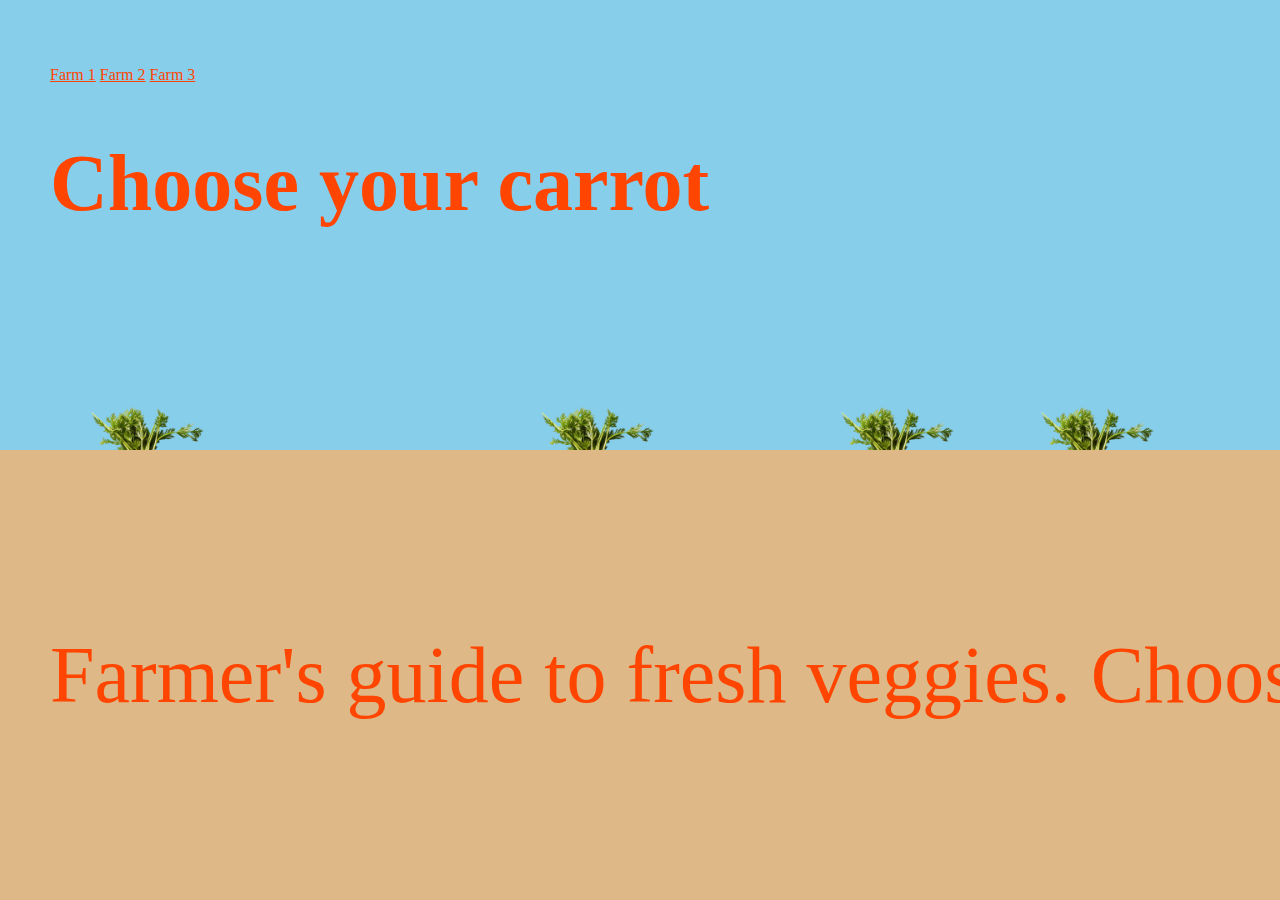
==== index.html @ 135062fe "finalized" ====
<!DOCTYPE html>
<html lang="en">
<head>
    <meta charset="UTF-8">
    <meta http-equiv="X-UA-Compatible" content="IE=edge">
    <meta name="viewport" content="width=device-width, initial-scale=1.0">
    <title>Document</title>

    <!-- <link rel="stylesheet" href="second.css"> -->

    <style>


        body {

          width: 3000px;
          display: grid;
          grid-template-rows: 1fr 1fr;
          height: 100vh;
          margin: 0;
        }

        .sky{
          background-color: skyblue;
          padding: 50px;
          position: relative;
          text-align: left; color: orangered;
          font-size: 40px;
         }

        .ground {
          background-color: burlywood;
          padding: 50px;
          display: flex;
          align-items: center;
          justify-content: left;
          text-align: left;
          color: orangered;
          font-size: 80px;
        }
        .carrot {
            position: absolute;
            width: 300px;
            height: 300px;
            bottom: 0;
            overflow: hidden;
            /* background-color: white; */
        }
        .carrot img {
            width: 200px;
            position: absolute;
            top: 80%;
            transition: .5s;
        }
        .carrot:hover img {
            top: 30%;
        }

    
        </style>
</head>


<body>


    <div class="sky">
        <div style="font-size: medium;">
            <p>
                <a href="index.html" style="color: orangered;">Farm 1</a>
                <a href="potato.html" style="color: orangered;">Farm 2</a>
                <a href="raddish.html" style="color: orangered;">Farm 3</a>
                </p>
           
                </div>

        

        <h1>Choose your carrot</h1>
        <div class="carrot">
            <img src="red-carrot-red-carrot-transparent-background-ai-generated-free-png.webp">
        </div>
        <div class="carrot" style="left: 500px;">
            <img src="red-carrot-red-carrot-transparent-background-ai-generated-free-png.webp">
        </div>
        <div class="carrot" style="right: 500px;">
            <img src="red-carrot-red-carrot-transparent-background-ai-generated-free-png.webp">
        </div>
        <div class="carrot" style="right: 800px;">
            <img src="red-carrot-red-carrot-transparent-background-ai-generated-free-png.webp">
        </div>
        <div class="carrot" style="right: 1000px;">
            <img src="red-carrot-red-carrot-transparent-background-ai-generated-free-png.webp">
        </div>
        <div class="carrot" style="left: 800px;">
            <img src="red-carrot-red-carrot-transparent-background-ai-generated-free-png.webp">
        </div>
        <div class="carrot" style="left: 1000px;">
            <img src="red-carrot-red-carrot-transparent-background-ai-generated-free-png.webp">
        </div>
    </div>

    <div class="ground">
        Farmer's guide to fresh veggies. Choose your fresh carrot...
    </div>
    
</body>
</html>
---- second.css ----
.second { 
    text-align: left; 
    color: burlywood;
    font-size: small;
  }
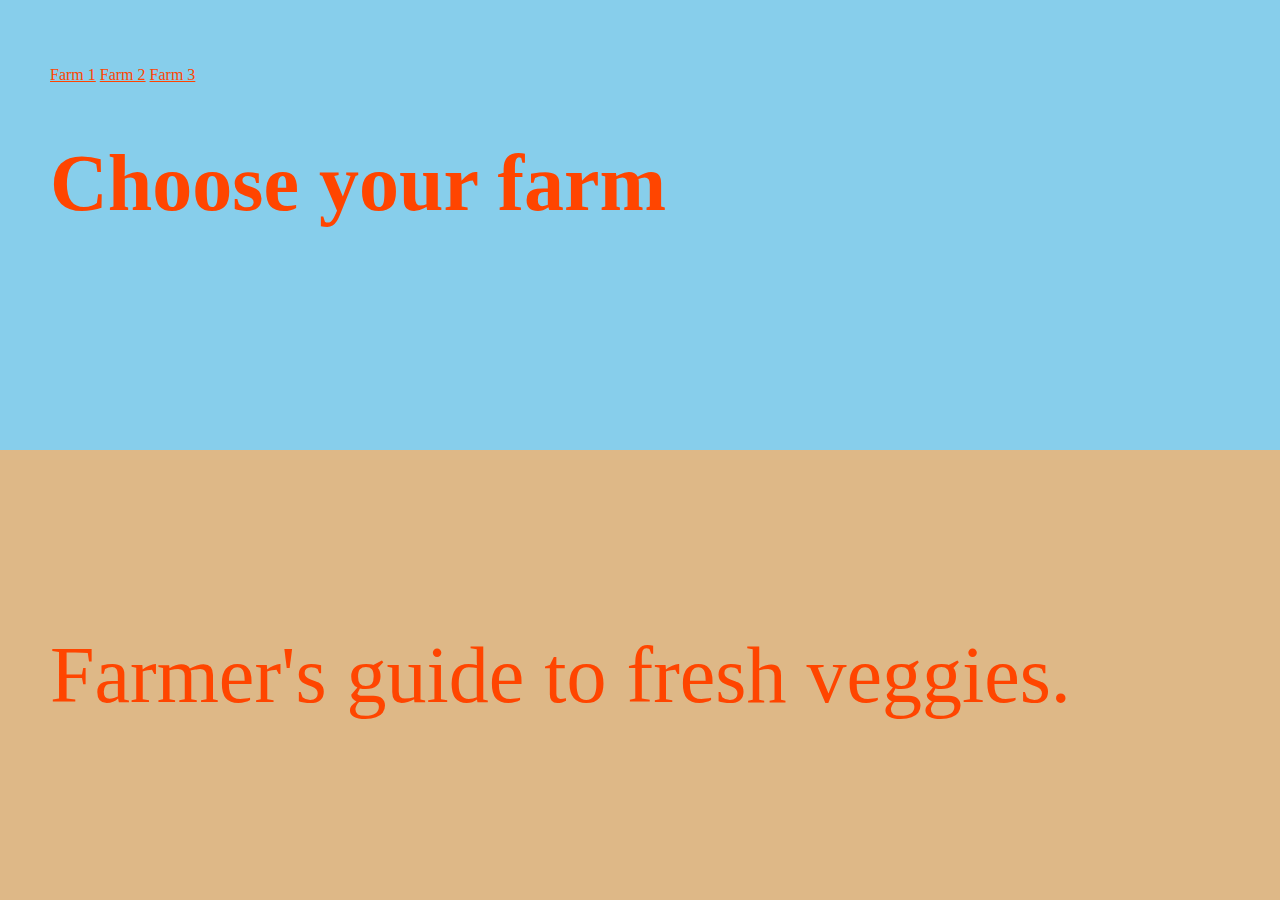
==== commit f4431578: "fix" ====
--- a/index.html
+++ b/index.html
@@ -74,34 +74,12 @@
            
                 </div>
 
+        <h1>Choose your farm</h1>
         
-
-        <h1>Choose your carrot</h1>
-        <div class="carrot">
-            <img src="red-carrot-red-carrot-transparent-background-ai-generated-free-png.webp">
-        </div>
-        <div class="carrot" style="left: 500px;">
-            <img src="red-carrot-red-carrot-transparent-background-ai-generated-free-png.webp">
-        </div>
-        <div class="carrot" style="right: 500px;">
-            <img src="red-carrot-red-carrot-transparent-background-ai-generated-free-png.webp">
-        </div>
-        <div class="carrot" style="right: 800px;">
-            <img src="red-carrot-red-carrot-transparent-background-ai-generated-free-png.webp">
-        </div>
-        <div class="carrot" style="right: 1000px;">
-            <img src="red-carrot-red-carrot-transparent-background-ai-generated-free-png.webp">
-        </div>
-        <div class="carrot" style="left: 800px;">
-            <img src="red-carrot-red-carrot-transparent-background-ai-generated-free-png.webp">
-        </div>
-        <div class="carrot" style="left: 1000px;">
-            <img src="red-carrot-red-carrot-transparent-background-ai-generated-free-png.webp">
-        </div>
     </div>
 
     <div class="ground">
-        Farmer's guide to fresh veggies. Choose your fresh carrot...
+        Farmer's guide to fresh veggies.
     </div>
     
 </body>
